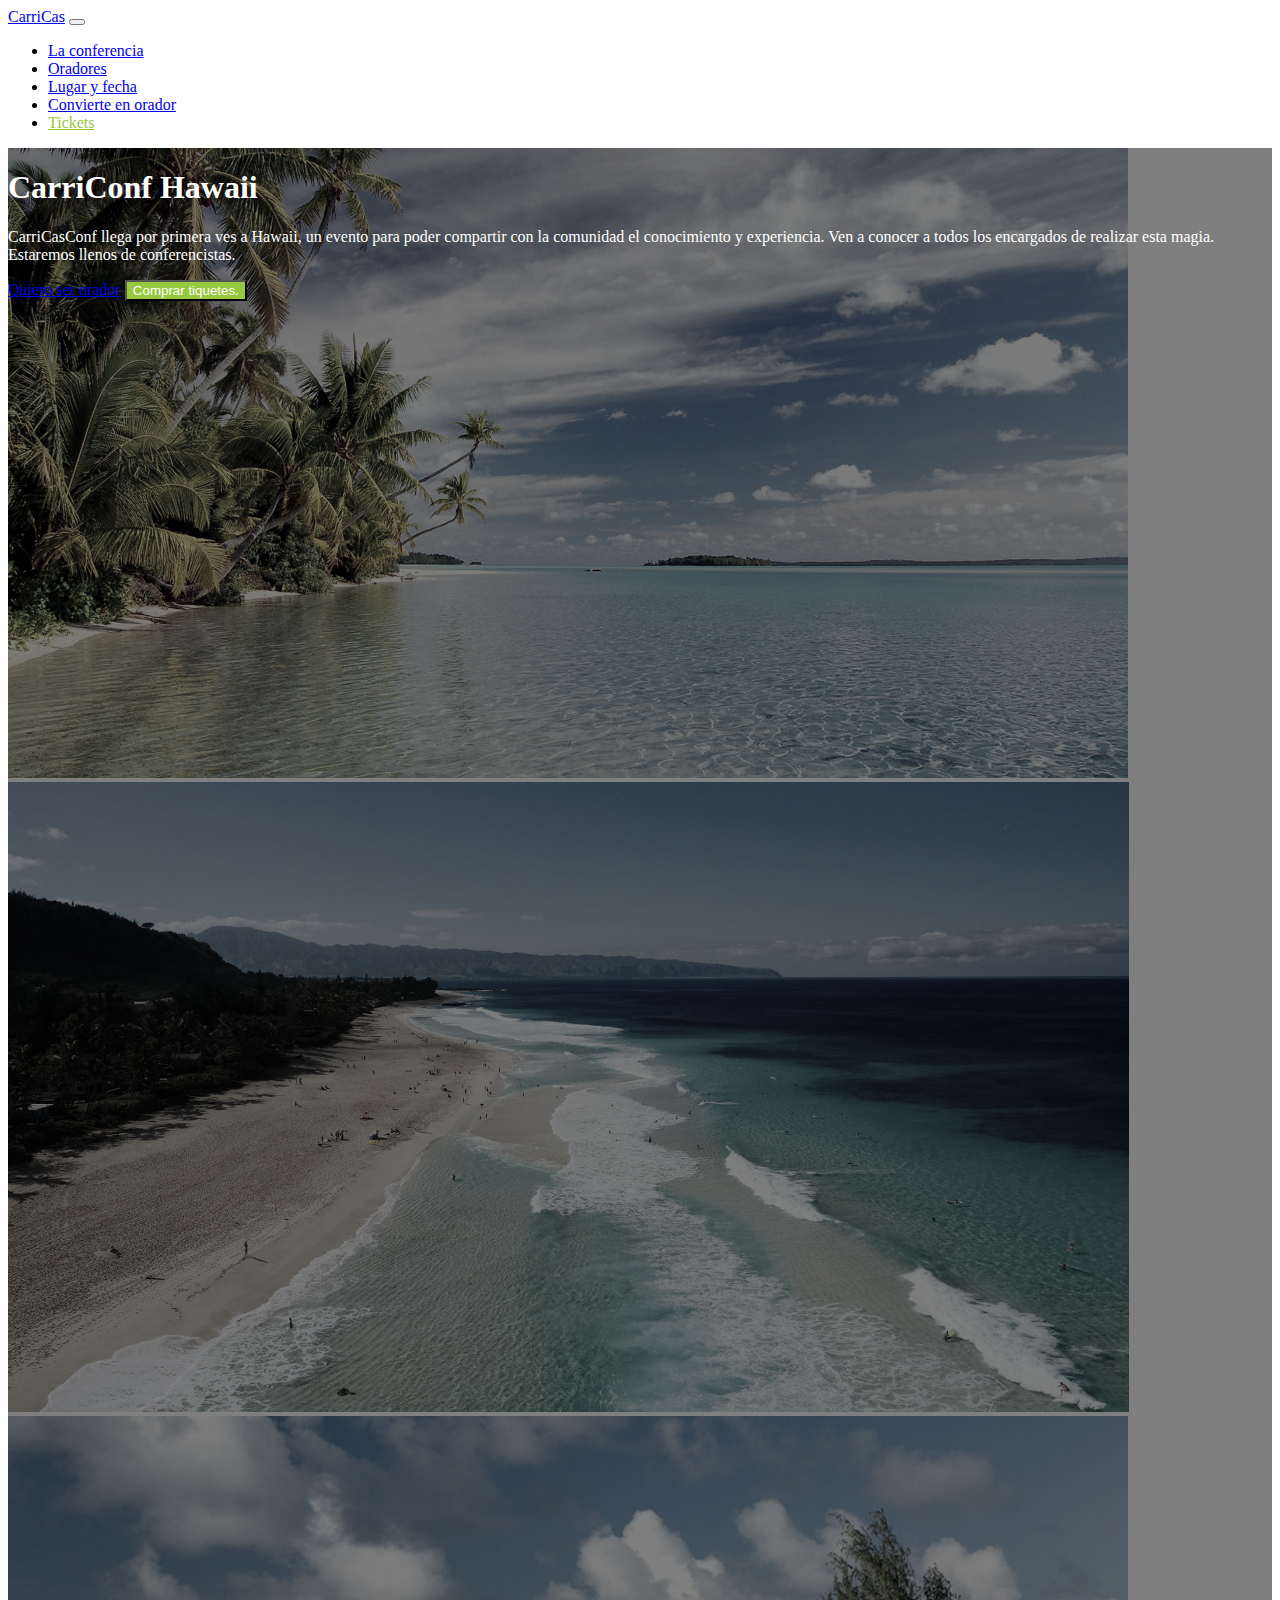
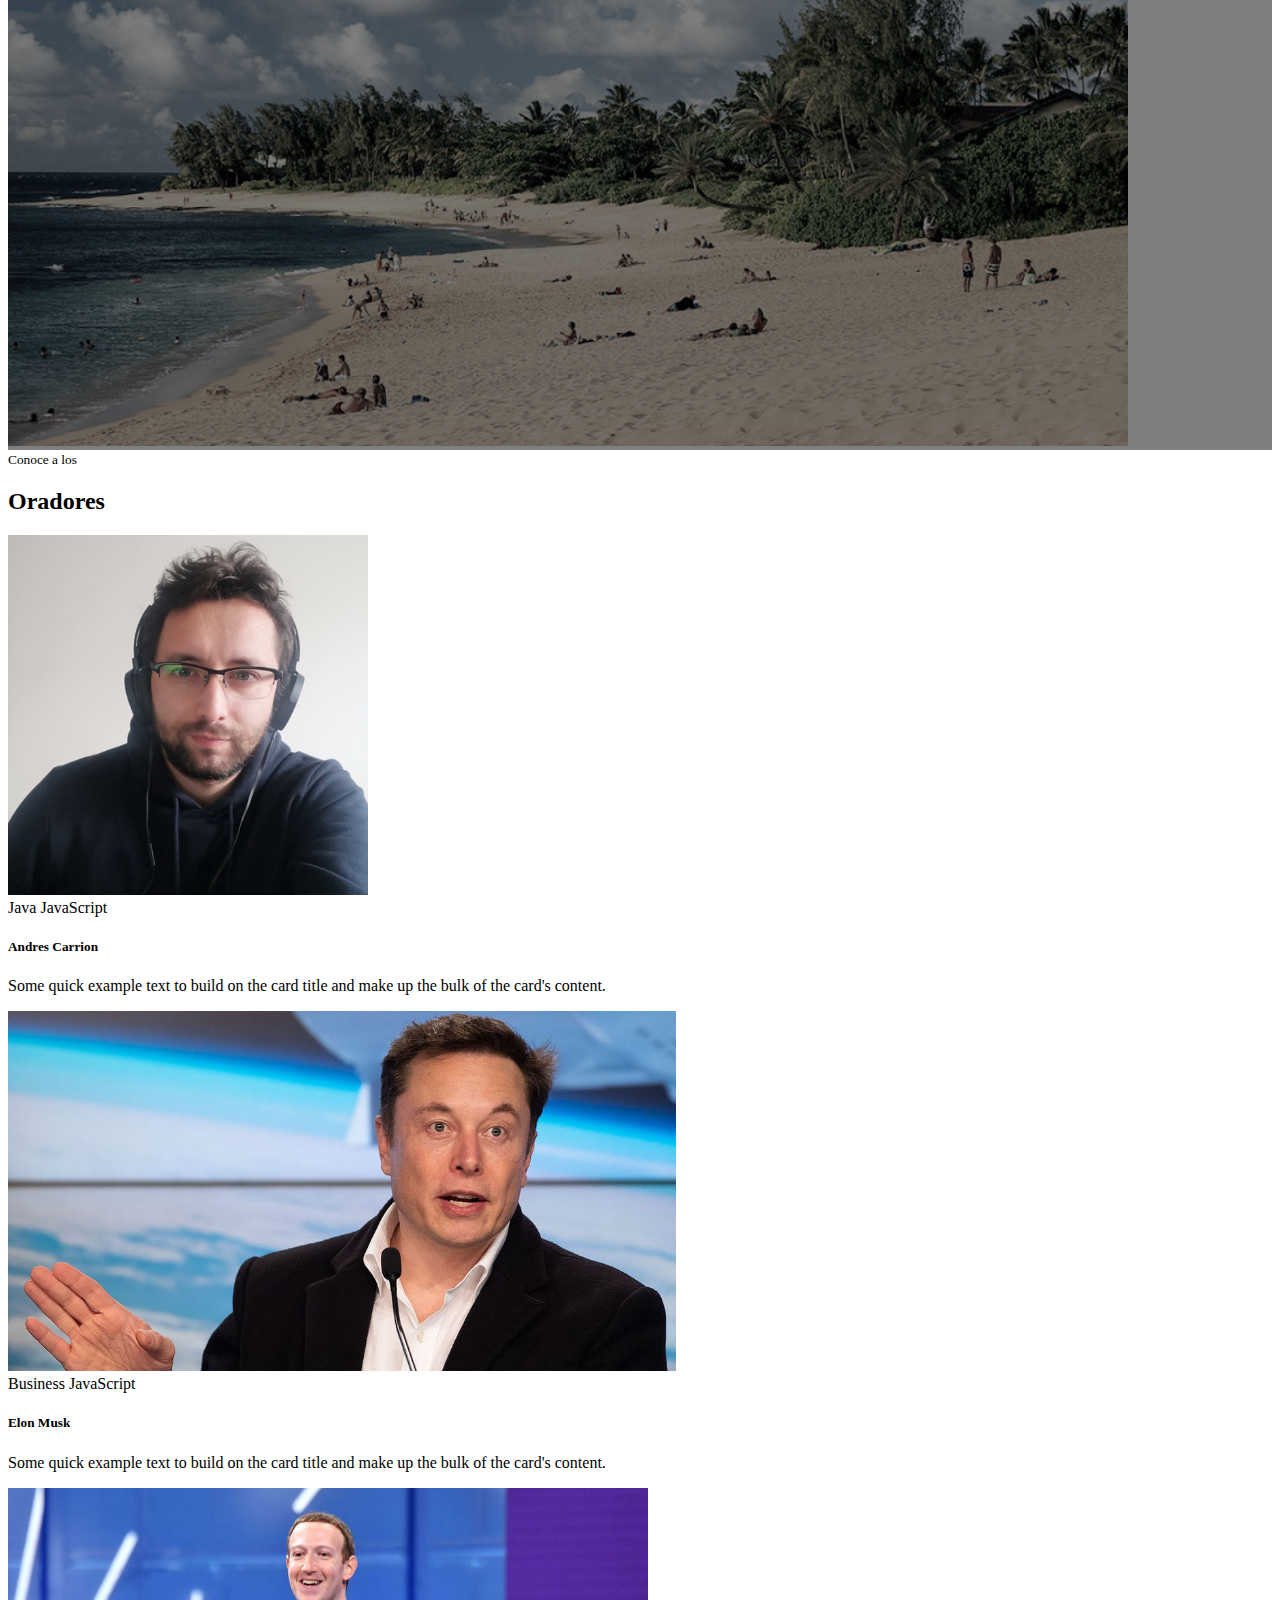
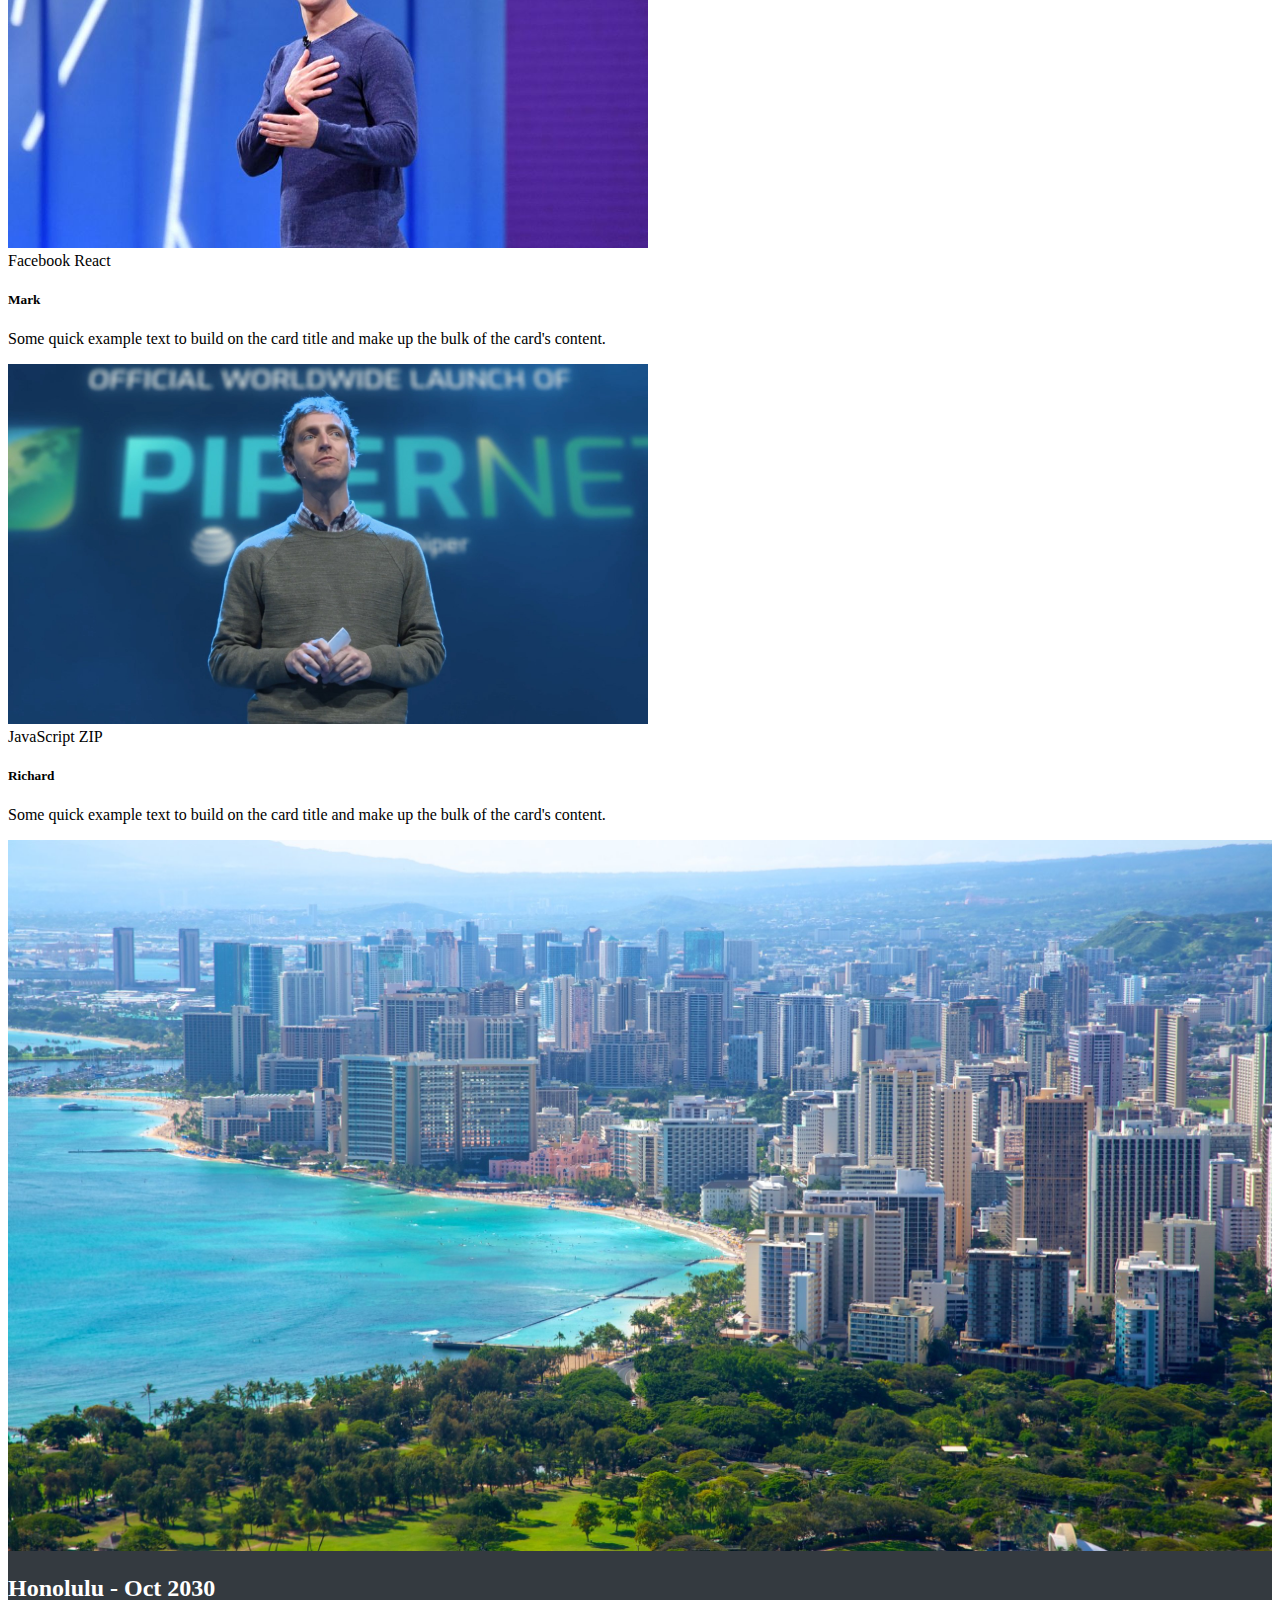
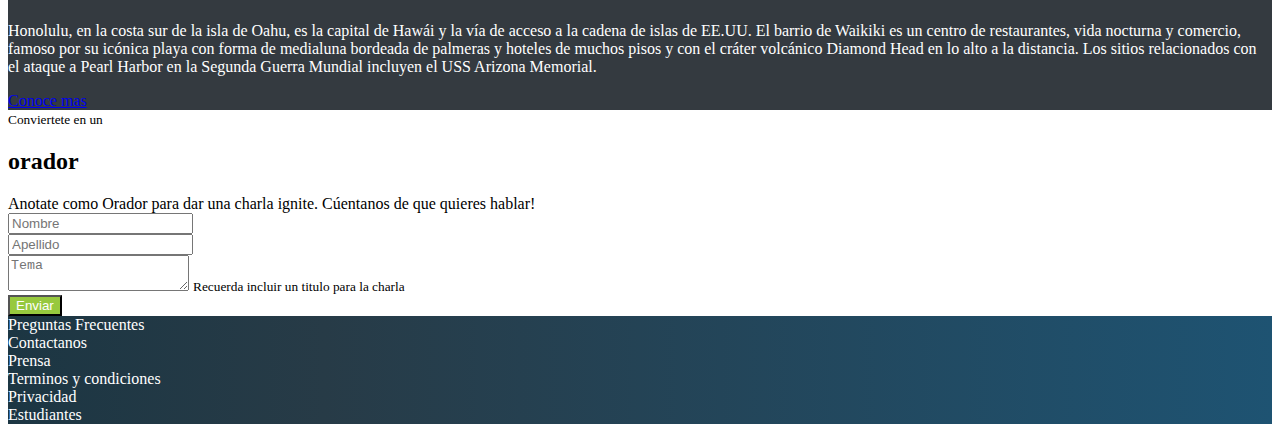
==== index.html @ 01d8089c "LANDING Page de conferecnias con boostrap" ====
<!doctype html>
<html lang="en">
  <head>
    <!-- Required meta tags -->
    <meta charset="utf-8">
    <meta name="viewport" content="width=device-width, initial-scale=1, shrink-to-fit=no">

    <!-- Bootstrap CSS -->
    <link rel="stylesheet" href="https://stackpath.bootstrapcdn.com/bootstrap/4.5.0/css/bootstrap.min.css" integrity="sha384-9aIt2nRpC12Uk9gS9baDl411NQApFmC26EwAOH8WgZl5MYYxFfc+NcPb1dKGj7Sk" crossorigin="anonymous">
    <link rel="stylesheet" href="css/index.css">
    <title>Conferencia Hawaii!</title>
  </head>
  <body>
    <!-- header -->
    <header>
        <nav id="header" class="navbar navbar-expand-lg navbar-dark bg-dark">
            <div class="container">
                <a class="navbar-brand" href="#">CarriCas</a>
                <button class="navbar-toggler" type="button" data-toggle="collapse" data-target="#navbarSupportedContent" aria-controls="navbarSupportedContent" aria-expanded="false" aria-label="Toggle navigation">
                  <span class="navbar-toggler-icon"></span>
                </button>
              
                <div class="collapse navbar-collapse" id="navbarSupportedContent">
                  <ul class="navbar-nav ml-auto">
                    <li class="nav-item active">
                      <a class="nav-link" href="#">La conferencia</a>
                    </li>
                    <li class="nav-item">
                      <a class="nav-link" href="#">Oradores</a>
                    </li>
                    <li class="nav-item">
                        <a class="nav-link" href="#">Lugar y fecha</a>
                    </li>
                    <li class="nav-item">
                        <a class="nav-link" href="#">Convierte en orador</a>
                    </li>
                    <li class="nav-item">
                        <a class="nav-link text-carricas" href="#">Tickets</a>
                    </li>
                  </ul>
                  
                </div>
            </div>
          </nav>

    </header>
    <!-- End Header -->
    <!-- Main -->
    <section class="main">
        <div id="carousel" class="carousel slide" data-ride="carousel" data-pause="false">
            <div class="carousel-inner">
              <div class="carousel-item active">
                <img src="/assets/images/hawaii.jpg" class="d-block w-100" alt="Hawaii1">
              </div>
              <div class="carousel-item">
                <img src="/assets/images/hawaii2.jpg" class="d-block w-100" alt="Hawai2">
              </div>
              <div class="carousel-item">
                <img src="/assets/images/hawaii3.jpeg" class="d-block w-100" alt="Hawai3">
              </div>
              <div class="overlay">
                  <div class="container">
                      <div class="row align-items-center">
                          <div class="col-md-6 offset-md-6 text-md-right text-center">
                              <h1>CarriConf Hawaii</h1>
                              <p class="d-none d-md-block">CarriCasConf llega por primera ves a Hawaii, un evento para poder compartir con la comunidad el conocimiento y experiencia. Ven a conocer a todos los encargados de realizar esta magia. Estaremos llenos de conferencistas.</p>
                              <a href="#" class="btn btn-outline-light">Quiero ser orador</a>
                              <button type="button" class="btn btn-carricas">Comprar tiquetes.</button>
                          </div>
                      </div>
                  </div>
              </div>
            </div>
          </div>
    </section>
    <!-- End Main -->
    <!-- Speakers -->
    <section class="speakers mt-4">
        <div class="container">
            <div class="row">
                <div class="col text-center text-uppercase">
                    <small>Conoce a los</small>
                    <h2>Oradores</h2>
                </div>
            </div>
            <div class="row">
                <div class="col col-md-6 col-lg-4 mb-4 col-12">
                    <div class="card">
                        <img src="./assets/speakers/its_me.jpeg" class="card-img-top" alt="Foto Carri">
                        <div class="card-body">
                            <div class="badges">
                                <span class="badge badge-warning">Java</span>
                                <span class="badge badge-info">JavaScript</span>
                            </div>
                          <h5 class="card-title">Andres Carrion</h5>
                          <p class="card-text">Some quick example text to build on the card title and make up the bulk of the card's content.</p>
                        </div>
                      </div>
                </div>
                <div class="col col-md-6 col-lg-4 mb-4 col-12">
                    <div class="card">
                        <img src="./assets/speakers/Elon.jpg" class="card-img-top" alt="Foto Carri">
                        <div class="card-body">
                            <div class="badges">
                                <span class="badge badge-warning">Business</span>
                                <span class="badge badge-info">JavaScript</span>
                            </div>
                            <h5 class="card-title">Elon Musk</h5>
                            <p class="card-text">Some quick example text to build on the card title and make up the bulk of the card's content.</p>
                        </div>
                      </div>
                </div>
                <div class="col col-md-6 col-lg-4 mb-4 col-12">
                    <div class="card">
                        <img src="./assets/speakers/Mark.jpg" class="card-img-top" alt="Foto Carri">
                        <div class="card-body">
                            <div class="badges">
                                <span class="badge badge-warning">Facebook</span>
                                <span class="badge badge-info">React</span>
                            </div>
                            <h5 class="card-title">Mark</h5>
                          <p class="card-text">Some quick example text to build on the card title and make up the bulk of the card's content.</p>
                        </div>
                      </div>
                </div>
                <div class="col col-md-6 col-lg-4 mb-4 col-12">
                    <div class="card">
                        <img src="./assets/speakers/speaker1.jpeg" class="card-img-top" alt="Foto Carri">
                        <div class="card-body">
                            <div class="badges">
                                <span class="badge badge-warning">JavaScript</span>
                                <span class="badge badge-info">ZIP</span>
                            </div>
                          <h5 class="card-title">Richard</h5>
                          <p class="card-text">Some quick example text to build on the card title and make up the bulk of the card's content.</p>
                        </div>
                      </div>
                </div>
            </div>
        </div>
    </section>
    <!-- End Speakers -->
    <!-- Lugar y fecha -->
    <section class="place-time">
        <div class="container-fluid">
            <div class="row">
                <div class="col-12 col-lg-6 pl-0 pr-0">
                    <img src="./assets/images/honolulu.jpg" alt="Honolulu">
                </div>
                <div class="col-12 col-lg-6 pt-4 pb-4">
                    <h2>Honolulu  - Oct 2030</h2>
                    <p>Honolulu, en la costa sur de la isla de Oahu, es la capital de Hawái y la vía de acceso a la cadena de islas de EE.UU. El barrio de Waikiki es un centro de restaurantes, vida nocturna y comercio, famoso por su icónica playa con forma de medialuna bordeada de palmeras y hoteles de muchos pisos y con el cráter volcánico Diamond Head en lo alto a la distancia. Los sitios relacionados con el ataque a Pearl Harbor en la Segunda Guerra Mundial incluyen el USS Arizona Memorial.</p>
                    <a href="#" class="btn btn-outline-light">Conoce mas</a>
                </div>
            </div>
        </div>
    </section>
    <!-- End Lugar y fecha -->
    <!-- Form speaker  -->
    <section class="form-orador pt-4 pb-2">
        <div class="container">
            <div class="row">
                <div class="col text-uppercase text-center">
                    <small class="col ">Conviertete en un</small>
                    <h2>orador</h2>
                </div>
            </div>
            <div class="row">
                <div class="col text-center">
                    Anotate como Orador para dar una charla ignite. Cúentanos de que quieres hablar!
                </div>
            </div>
            <div class="row">
                <div class="col col-md-10 offset-md-1 col-lg-8 offset-lg-2  pt-3">
                    <form action="#">
                        <div class="form-row">
                            <div class="form-group col-12 col-md-6">
                                <input type="text" class="form-control" placeholder="Nombre">
                            </div>
                            <div class="form-group col-12 col-md-6">
                                <input type="text" class="form-control" placeholder="Apellido">
                            </div>
                        </div>
                        <div class="form-row">
                            <div class="form-group col">
                                <textarea name="text" class="form-control form-control-lg" placeholder="Tema"></textarea>
                                <small class="form-text text-muted">
                                    Recuerda incluir un titulo para la charla
                                </small>
                            </div>
                        </div>
                        <div class="form-row">
                            <div class="col">
                                <button type="button" class="btn btn-carricas">Enviar</button>
                            </div>
                        </div>
                    </form>
                </div>
            </div>
        </div>
    </section>
    <!-- End Form speaker -->
    <!-- Footer -->
    <footer id="footer" class="pb-4 pt-4">
        <div class="container">
            <div class="row text-center">
                <div class="col-12 col-lg">
                    <a href="#">Preguntas Frecuentes</a>
                </div>
                <div class="col-12 col-lg">
                    <a href="#">Contactanos</a>
                </div>
                <div class="col-12 col-lg">
                    <a href="#">Prensa</a>
                </div>
                <div class="col-12 col-lg">
                    <a href="#">Terminos  y condiciones</a>
                </div>
                <div class="col-12 col-lg">
                    <a href="#">Privacidad</a>
                </div>
                <div class="col-12 col-lg">
                    <a href="#">Estudiantes</a>
                </div>
            </div>
        </div>
    </footer>
    <!-- End Footer -->
    <!-- Optional JavaScript -->
    <!-- jQuery first, then Popper.js, then Bootstrap JS -->
    <script src="https://code.jquery.com/jquery-3.5.1.slim.min.js" integrity="sha384-DfXdz2htPH0lsSSs5nCTpuj/zy4C+OGpamoFVy38MVBnE+IbbVYUew+OrCXaRkfj" crossorigin="anonymous"></script>
    <script src="https://cdn.jsdelivr.net/npm/popper.js@1.16.0/dist/umd/popper.min.js" integrity="sha384-Q6E9RHvbIyZFJoft+2mJbHaEWldlvI9IOYy5n3zV9zzTtmI3UksdQRVvoxMfooAo" crossorigin="anonymous"></script>
    <script src="https://stackpath.bootstrapcdn.com/bootstrap/4.5.0/js/bootstrap.min.js" integrity="sha384-OgVRvuATP1z7JjHLkuOU7Xw704+h835Lr+6QL9UvYjZE3Ipu6Tp75j7Bh/kR0JKI" crossorigin="anonymous"></script>
  </body>
</html>
---- css/index.css ----
#header .text-carricas{
    color: #97c93e
}

.main .carousel-inner img{
    max-height: 70vh;
    object-fit: cover;/* Estira la imagen y le ahce zoom. Util para adecuar imagenes */
    filter: grayscale(70%);
}

#carousel{
    position: relative;
}

#carousel .overlay{
    position: absolute;
    top:0;
    bottom: 0;
    left:0;
    right: 0;
    background-color: rgba(0,0,0,0.5);
    color:white;
}

#carousel .overlay .container,
#carousel .overlay .row{
    height: 100%;
}

.btn-carricas{
    background-color: #97c93e;
    color:white;
}
.btn-carricas:hover{
    background-color: #82ad36;
}
.speakers .card img{
    height: 40vh;
    object-fit: cover;
}

.place-time{
    background-color: #343a40 ;
    color: white;
}
.place-time img{
    max-width: 100%;
}



footer{
    background: linear-gradient(90deg, #1c3643, #273b47 25%, #1e5372 );
}
footer a{
    text-decoration: none;
    color:white;
}
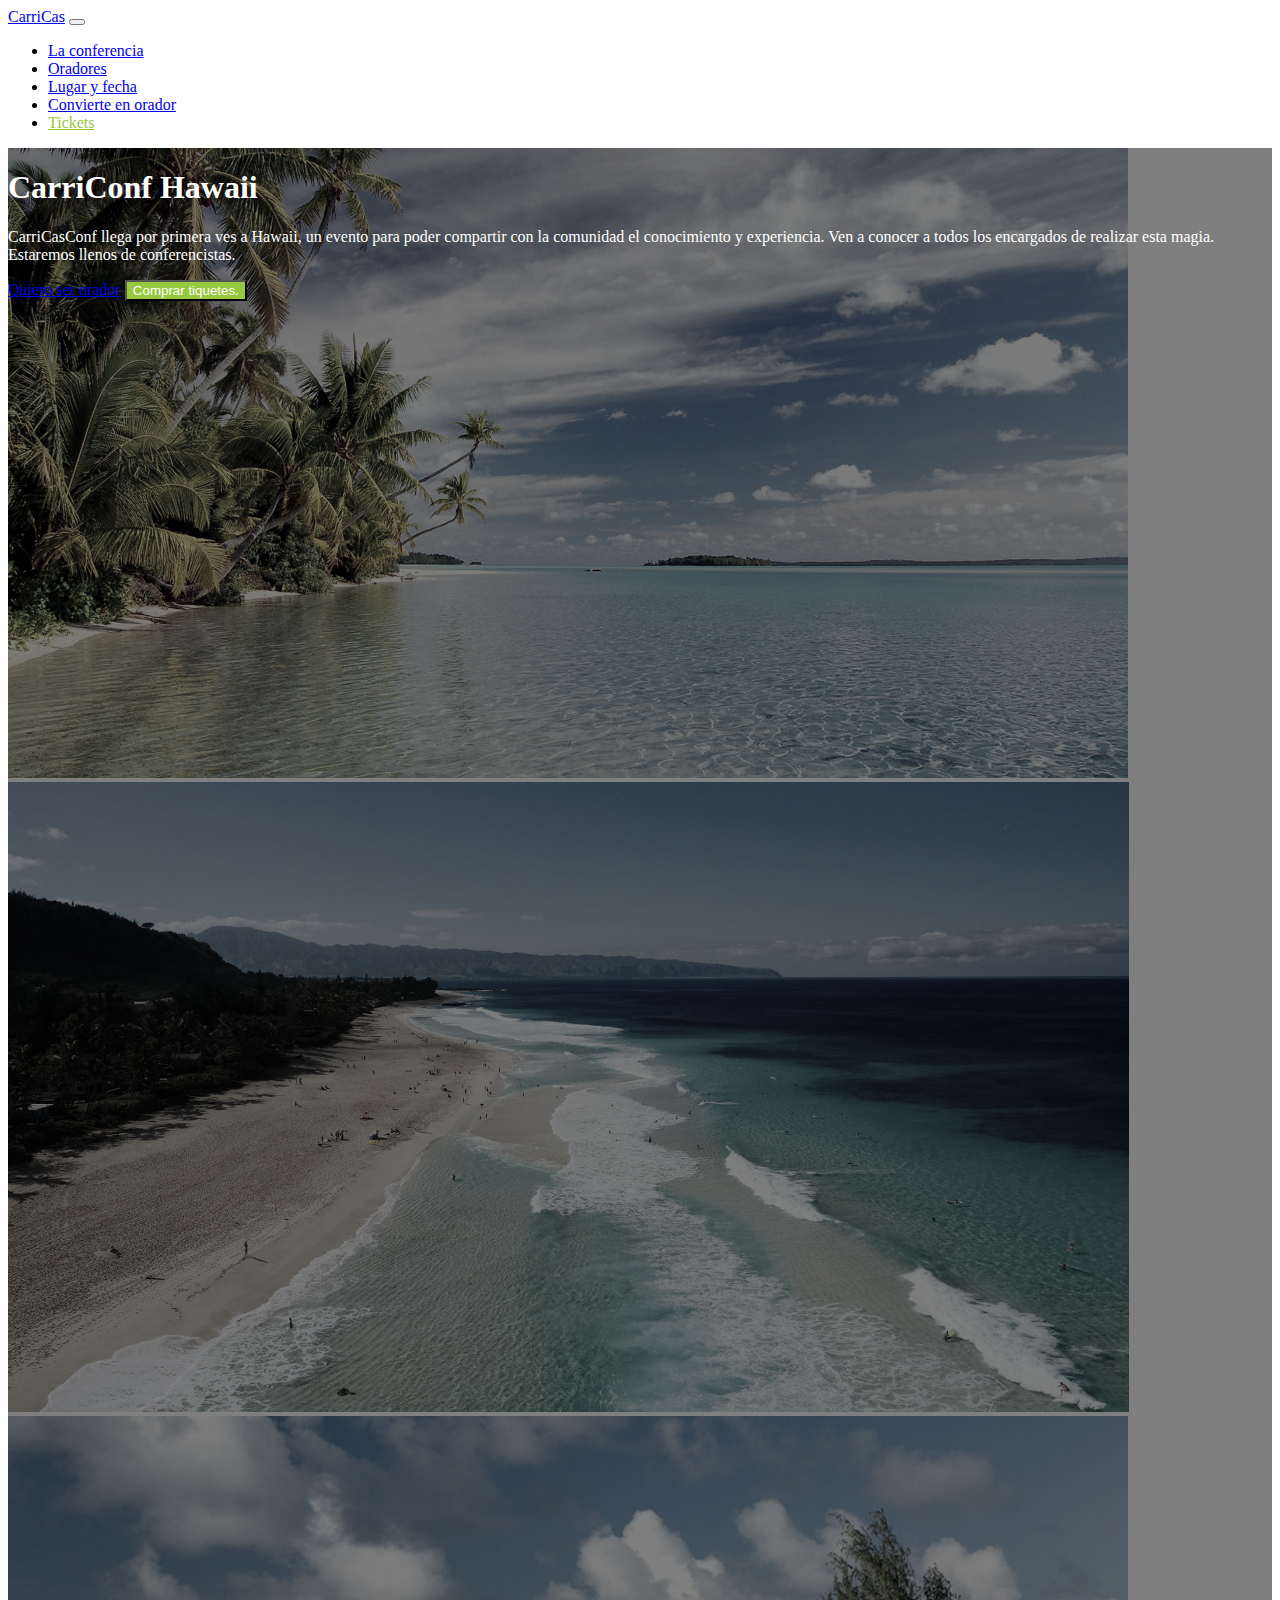
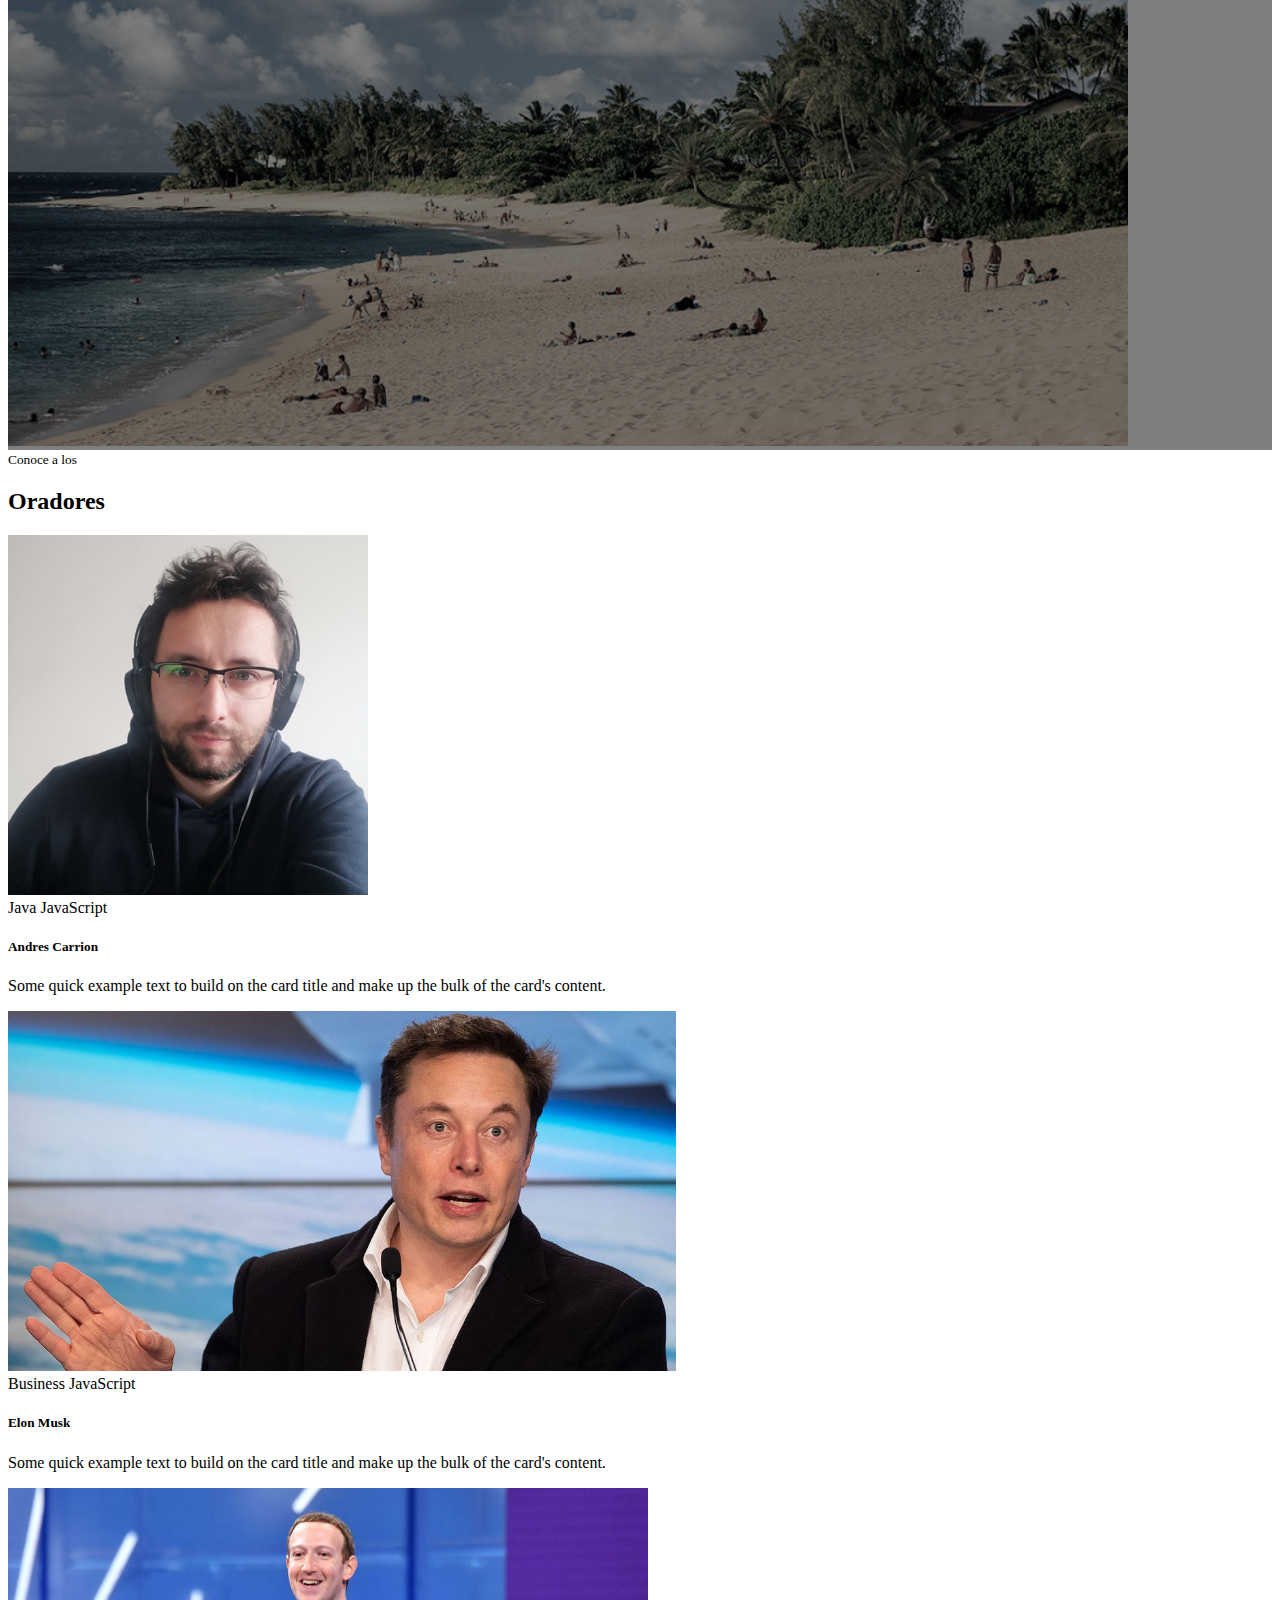
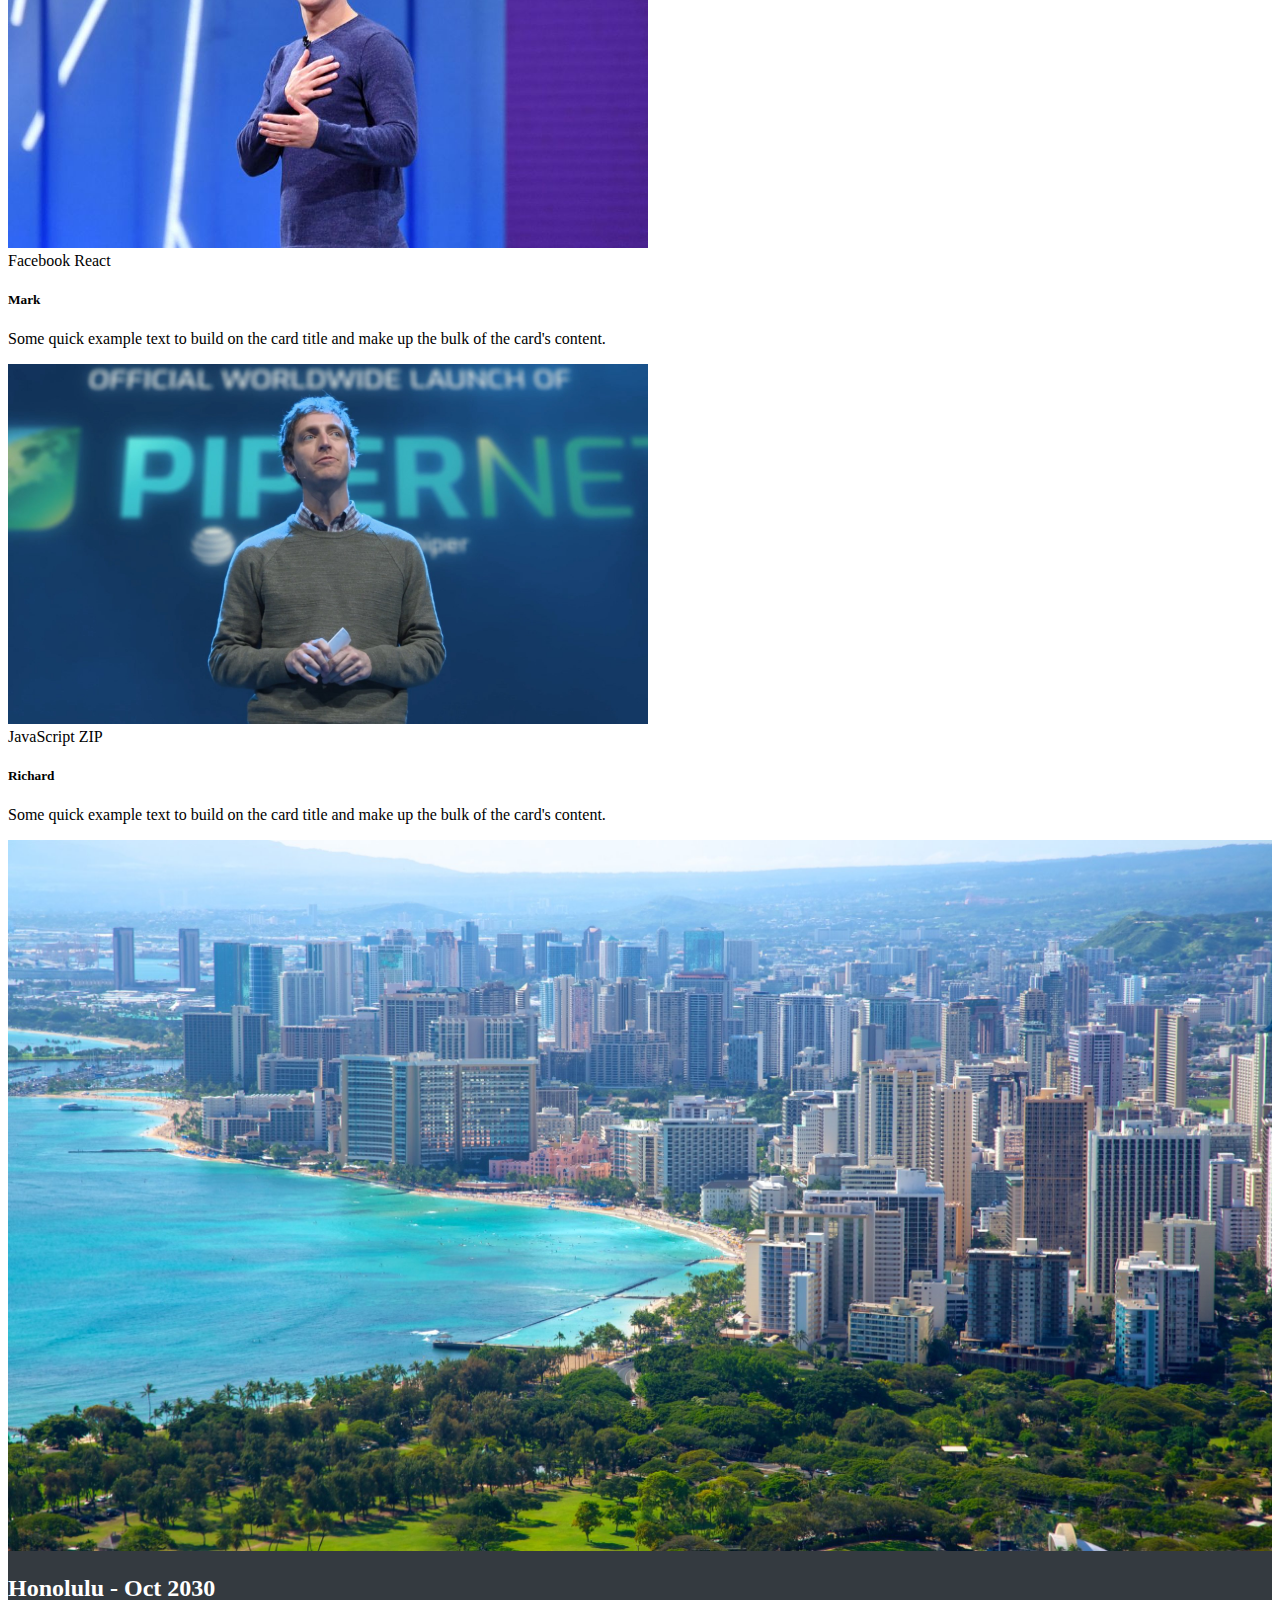
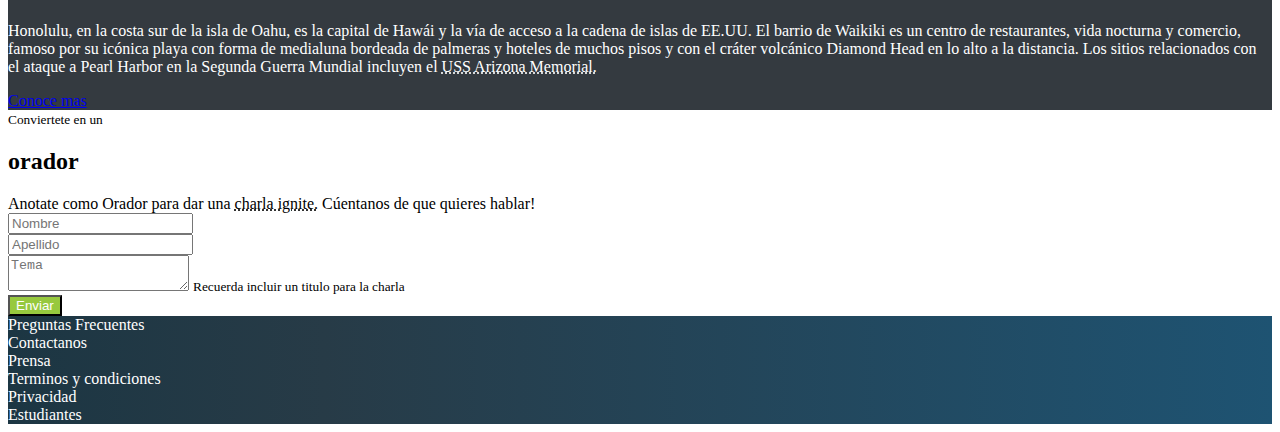
==== commit 75ac35ee: "Se adiciona scrollspy y tooltip-abbr" ====
--- a/index.html
+++ b/index.html
@@ -10,29 +10,29 @@
     <link rel="stylesheet" href="css/index.css">
     <title>Conferencia Hawaii!</title>
   </head>
-  <body>
+  <body data-spy="scroll" data-target="#navbar" data-offset="57">
     <!-- header -->
     <header>
-        <nav id="header" class="navbar navbar-expand-lg navbar-dark bg-dark">
+        <nav id="header" class="navbar navbar-expand-lg navbar-dark bg-dark fixed-top">
             <div class="container">
                 <a class="navbar-brand" href="#">CarriCas</a>
-                <button class="navbar-toggler" type="button" data-toggle="collapse" data-target="#navbarSupportedContent" aria-controls="navbarSupportedContent" aria-expanded="false" aria-label="Toggle navigation">
+                <button class="navbar-toggler" type="button" data-toggle="collapse" data-target="#navbar" aria-controls="navbar" aria-expanded="false" aria-label="Toggle navigation">
                   <span class="navbar-toggler-icon"></span>
                 </button>
               
-                <div class="collapse navbar-collapse" id="navbarSupportedContent">
+                <div class="collapse navbar-collapse" id="navbar">
                   <ul class="navbar-nav ml-auto">
-                    <li class="nav-item active">
-                      <a class="nav-link" href="#">La conferencia</a>
-                    </li>
-                    <li class="nav-item">
-                      <a class="nav-link" href="#">Oradores</a>
-                    </li>
-                    <li class="nav-item">
-                        <a class="nav-link" href="#">Lugar y fecha</a>
-                    </li>
-                    <li class="nav-item">
-                        <a class="nav-link" href="#">Convierte en orador</a>
+                    <li class="nav-item">
+                      <a class="nav-link" href="#main">La conferencia</a>
+                    </li>
+                    <li class="nav-item">
+                      <a class="nav-link" href="#speakers">Oradores</a>
+                    </li>
+                    <li class="nav-item">
+                        <a class="nav-link" href="#place-time">Lugar y fecha</a>
+                    </li>
+                    <li class="nav-item">
+                        <a class="nav-link" href="#form-orador">Convierte en orador</a>
                     </li>
                     <li class="nav-item">
                         <a class="nav-link text-carricas" href="#">Tickets</a>
@@ -46,7 +46,7 @@
     </header>
     <!-- End Header -->
     <!-- Main -->
-    <section class="main">
+    <section class="main" id="main">
         <div id="carousel" class="carousel slide" data-ride="carousel" data-pause="false">
             <div class="carousel-inner">
               <div class="carousel-item active">
@@ -75,7 +75,7 @@
     </section>
     <!-- End Main -->
     <!-- Speakers -->
-    <section class="speakers mt-4">
+    <section class="speakers mt-4" id="speakers">
         <div class="container">
             <div class="row">
                 <div class="col text-center text-uppercase">
@@ -141,7 +141,7 @@
     </section>
     <!-- End Speakers -->
     <!-- Lugar y fecha -->
-    <section class="place-time">
+    <section class="place-time" id="place-time">
         <div class="container-fluid">
             <div class="row">
                 <div class="col-12 col-lg-6 pl-0 pr-0">
@@ -149,7 +149,7 @@
                 </div>
                 <div class="col-12 col-lg-6 pt-4 pb-4">
                     <h2>Honolulu  - Oct 2030</h2>
-                    <p>Honolulu, en la costa sur de la isla de Oahu, es la capital de Hawái y la vía de acceso a la cadena de islas de EE.UU. El barrio de Waikiki es un centro de restaurantes, vida nocturna y comercio, famoso por su icónica playa con forma de medialuna bordeada de palmeras y hoteles de muchos pisos y con el cráter volcánico Diamond Head en lo alto a la distancia. Los sitios relacionados con el ataque a Pearl Harbor en la Segunda Guerra Mundial incluyen el USS Arizona Memorial.</p>
+                    <p>Honolulu, en la costa sur de la isla de Oahu, es la capital de Hawái y la vía de acceso a la cadena de islas de EE.UU. El barrio de Waikiki es un centro de restaurantes, vida nocturna y comercio, famoso por su icónica playa con forma de medialuna bordeada de palmeras y hoteles de muchos pisos y con el cráter volcánico Diamond Head en lo alto a la distancia. Los sitios relacionados con el ataque a Pearl Harbor en la Segunda Guerra Mundial incluyen el  <abbr data-toggle="tooltip" title="Monumento en memoria de las victimas">USS Arizona Memorial.</abbr>  </p>
                     <a href="#" class="btn btn-outline-light">Conoce mas</a>
                 </div>
             </div>
@@ -157,7 +157,7 @@
     </section>
     <!-- End Lugar y fecha -->
     <!-- Form speaker  -->
-    <section class="form-orador pt-4 pb-2">
+    <section class="form-orador pt-4 pb-2" id="form-orador">
         <div class="container">
             <div class="row">
                 <div class="col text-uppercase text-center">
@@ -167,7 +167,7 @@
             </div>
             <div class="row">
                 <div class="col text-center">
-                    Anotate como Orador para dar una charla ignite. Cúentanos de que quieres hablar!
+                    Anotate como Orador para dar una  <abbr data-toggle="tooltip" title="Charlas de 5 minutos">charla ignite.</abbr>  Cúentanos de que quieres hablar!
                 </div>
             </div>
             <div class="row">
@@ -231,5 +231,6 @@
     <script src="https://code.jquery.com/jquery-3.5.1.slim.min.js" integrity="sha384-DfXdz2htPH0lsSSs5nCTpuj/zy4C+OGpamoFVy38MVBnE+IbbVYUew+OrCXaRkfj" crossorigin="anonymous"></script>
     <script src="https://cdn.jsdelivr.net/npm/popper.js@1.16.0/dist/umd/popper.min.js" integrity="sha384-Q6E9RHvbIyZFJoft+2mJbHaEWldlvI9IOYy5n3zV9zzTtmI3UksdQRVvoxMfooAo" crossorigin="anonymous"></script>
     <script src="https://stackpath.bootstrapcdn.com/bootstrap/4.5.0/js/bootstrap.min.js" integrity="sha384-OgVRvuATP1z7JjHLkuOU7Xw704+h835Lr+6QL9UvYjZE3Ipu6Tp75j7Bh/kR0JKI" crossorigin="anonymous"></script>
+    <script src="./js/index.js"></script>
   </body>
 </html>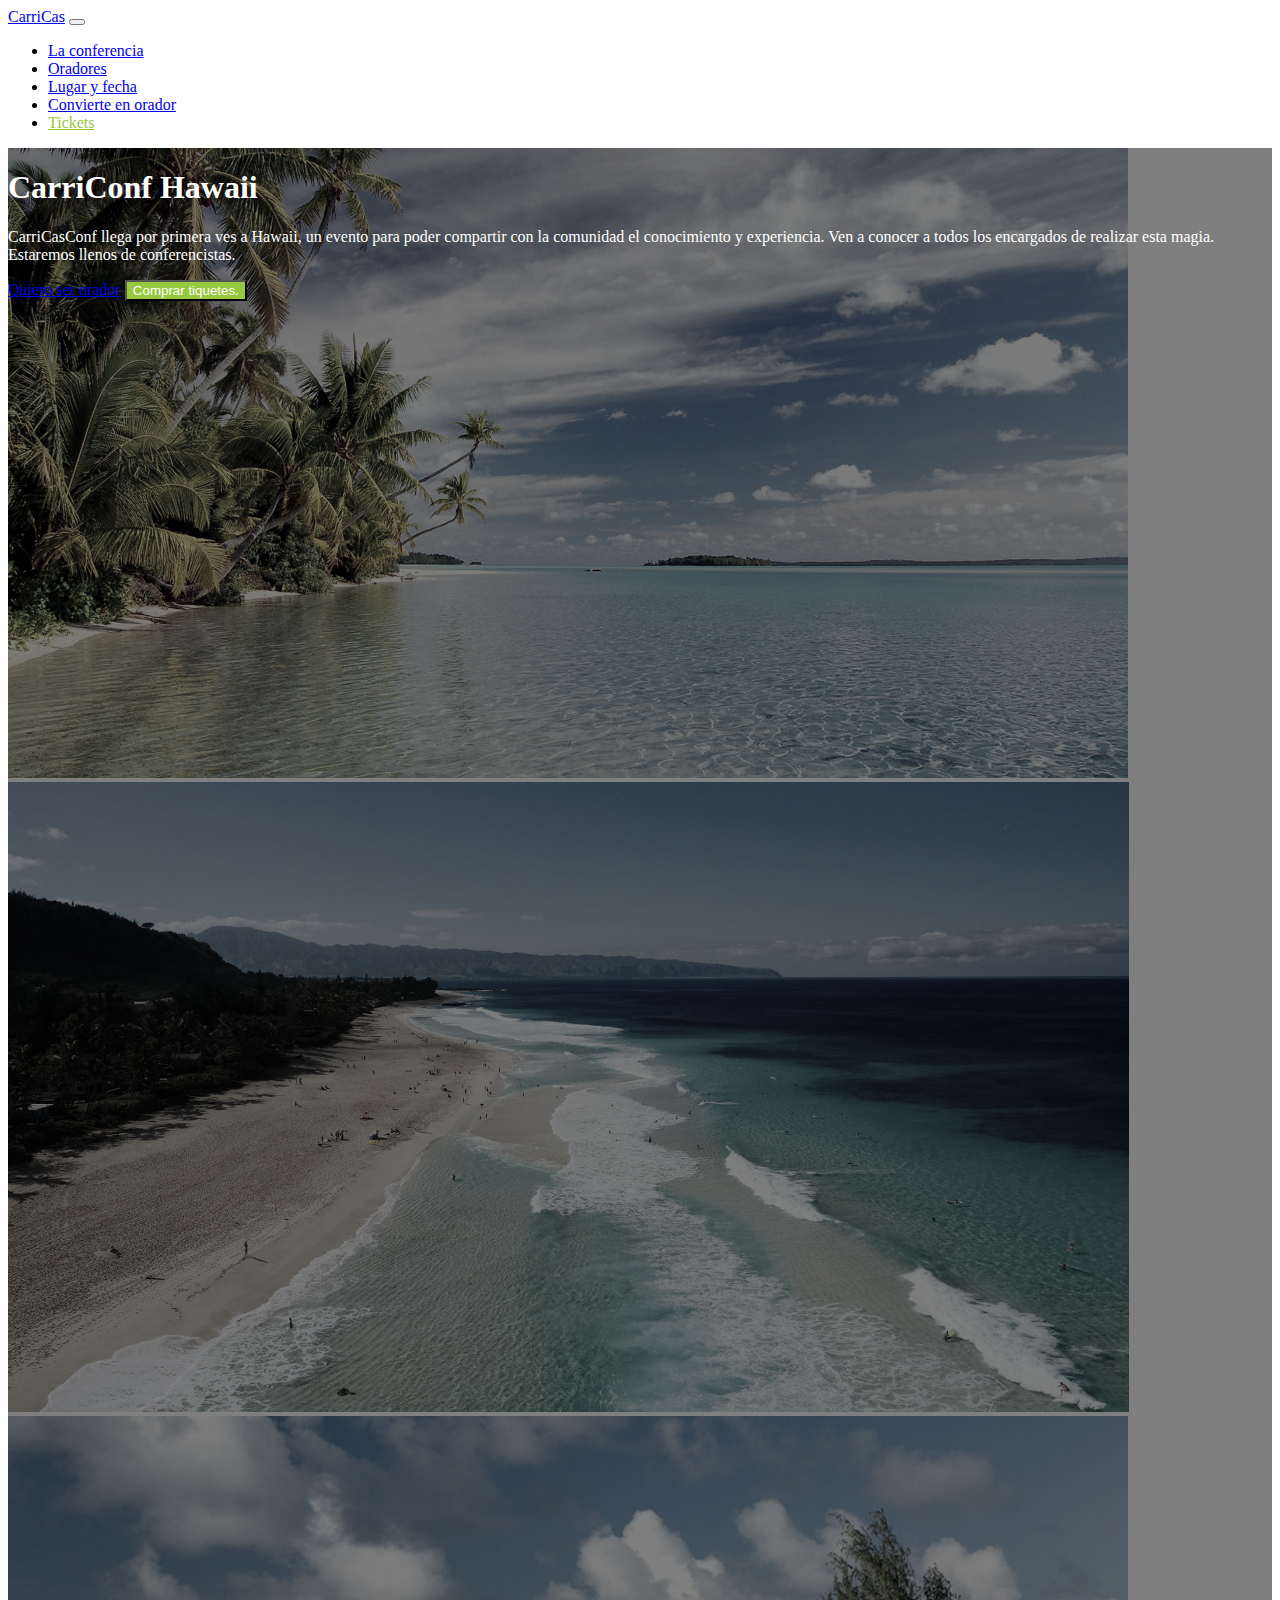
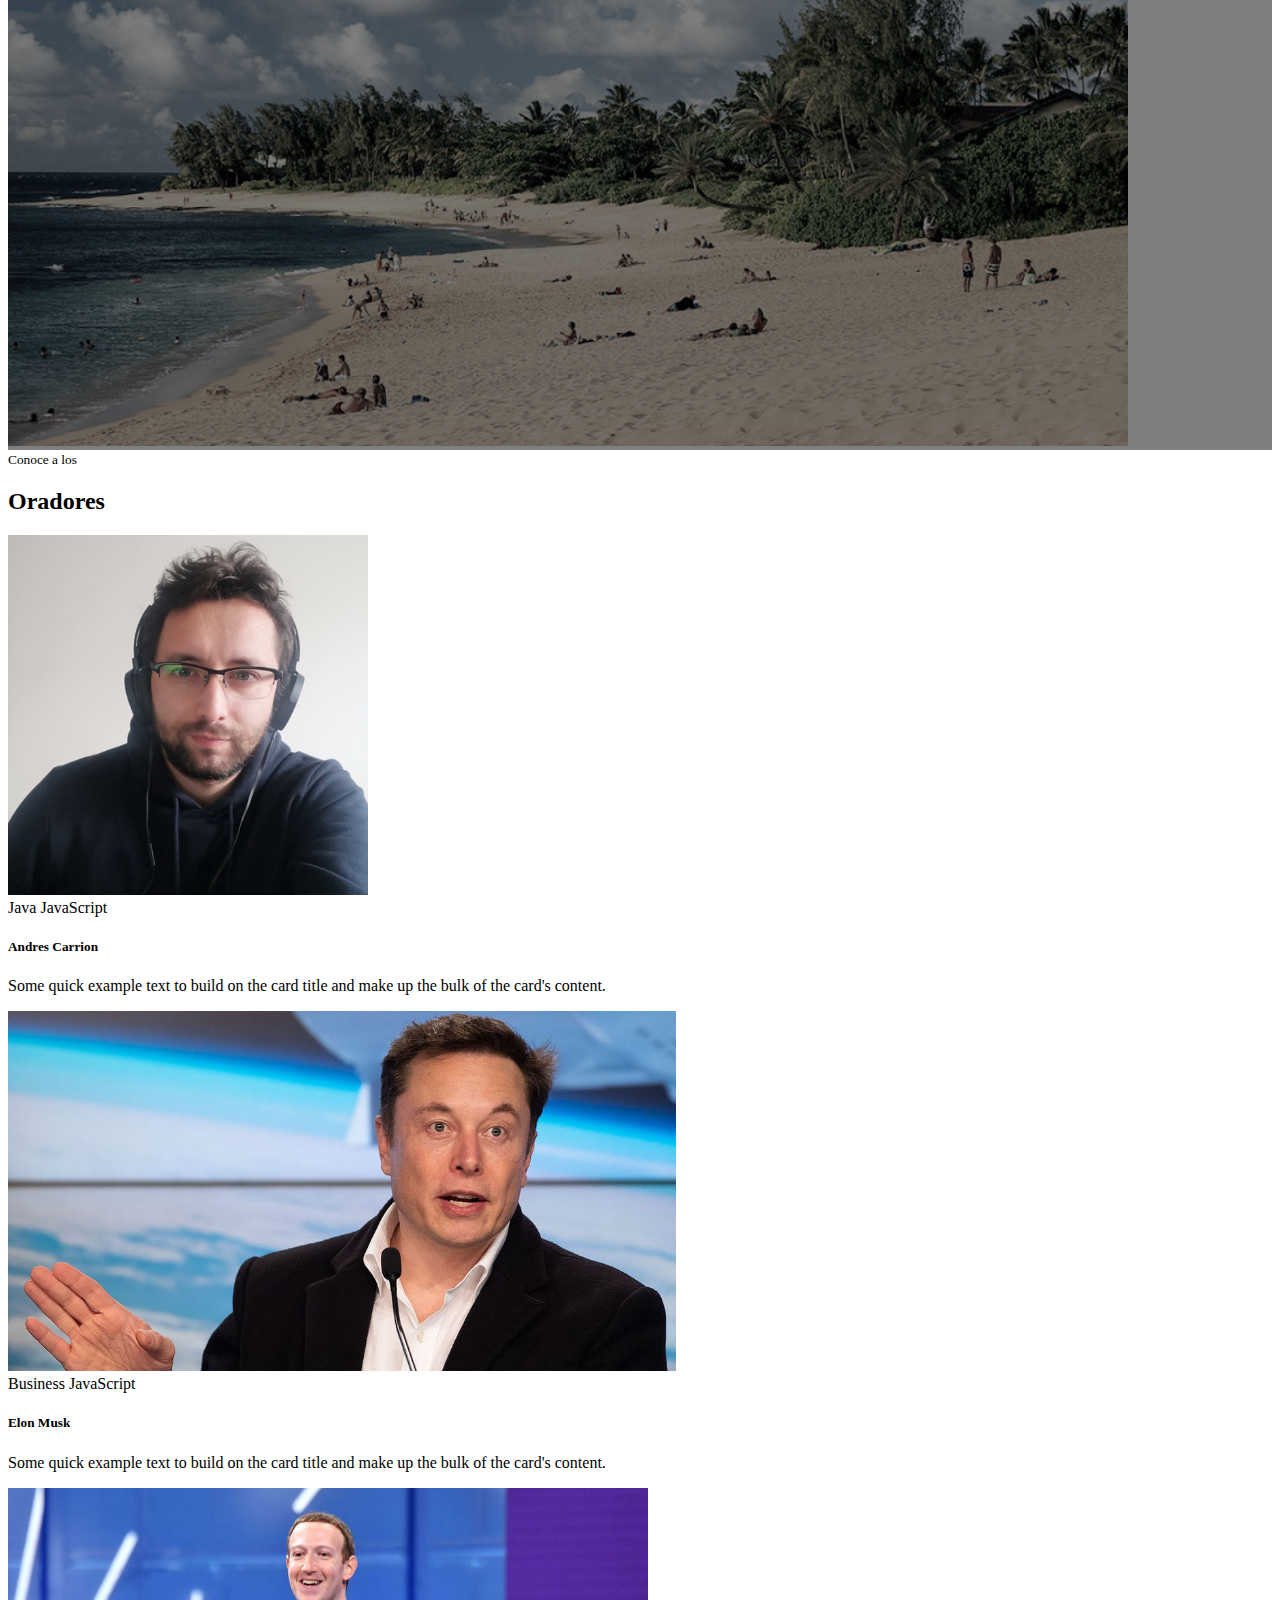
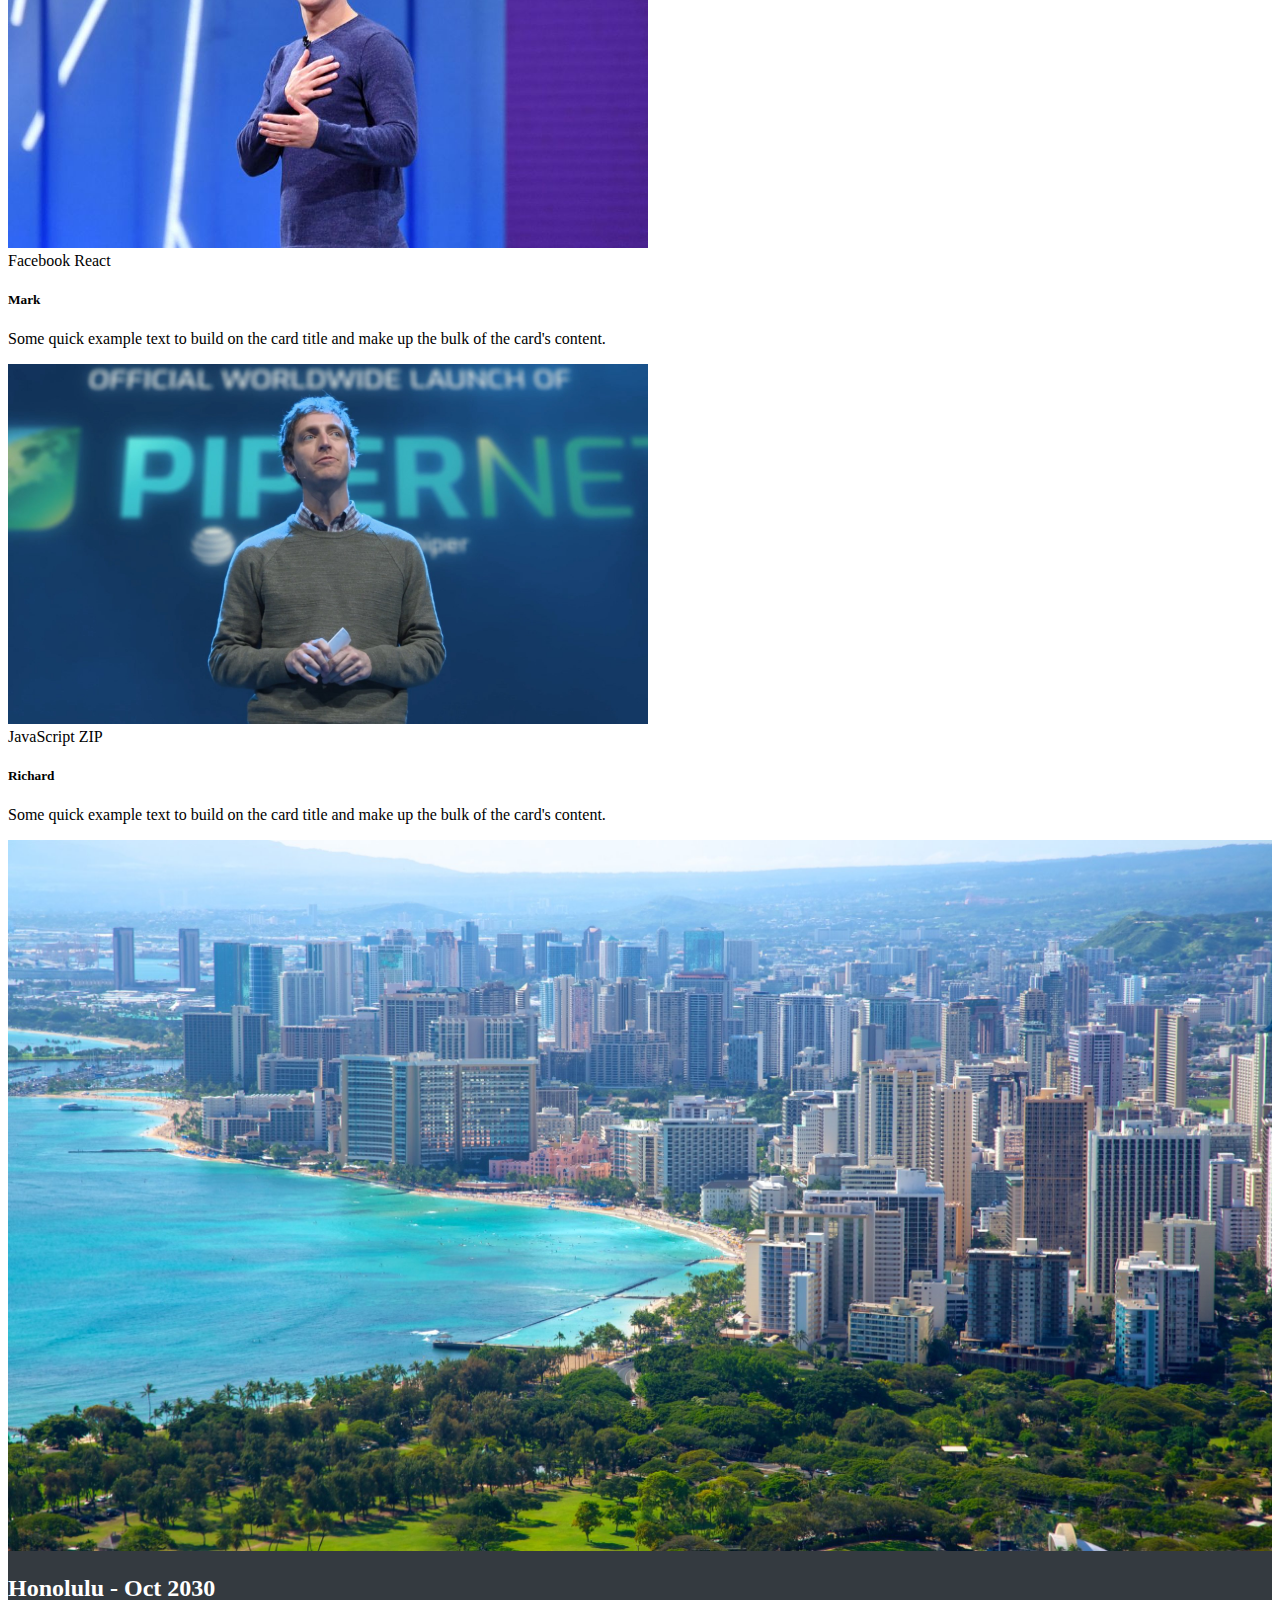
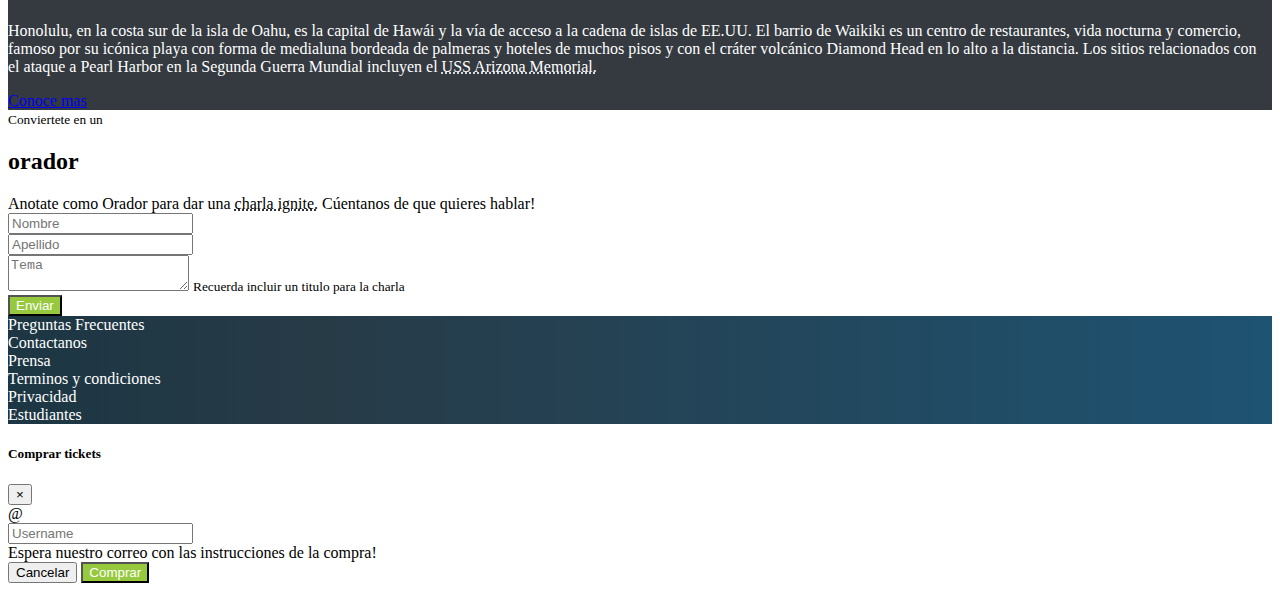
==== commit e6d72fab: "Adicion de modals y alertas" ====
--- a/index.html
+++ b/index.html
@@ -35,7 +35,7 @@
                         <a class="nav-link" href="#form-orador">Convierte en orador</a>
                     </li>
                     <li class="nav-item">
-                        <a class="nav-link text-carricas" href="#">Tickets</a>
+                        <a class="nav-link text-carricas" href="#" data-toggle="modal" data-target="#modalCompra">Tickets</a>
                     </li>
                   </ul>
                   
@@ -65,7 +65,7 @@
                               <h1>CarriConf Hawaii</h1>
                               <p class="d-none d-md-block">CarriCasConf llega por primera ves a Hawaii, un evento para poder compartir con la comunidad el conocimiento y experiencia. Ven a conocer a todos los encargados de realizar esta magia. Estaremos llenos de conferencistas.</p>
                               <a href="#" class="btn btn-outline-light">Quiero ser orador</a>
-                              <button type="button" class="btn btn-carricas">Comprar tiquetes.</button>
+                              <button type="button" class="btn btn-carricas" data-toggle="modal" data-target="#modalCompra">Comprar tiquetes.</button>
                           </div>
                       </div>
                   </div>
@@ -226,6 +226,42 @@
         </div>
     </footer>
     <!-- End Footer -->
+    <!-- Modal -->
+    <!-- Vertically centered modal -->
+    <div class="modal fade" id="modalCompra" tabindex="-1" role="dialog" aria-labelledby="exampleModalLabel" aria-hidden="true">
+        <div class="modal-dialog modal-dialog-centered">
+          <div class="modal-content">
+            <div class="modal-header">
+              <h5 class="modal-title" id="exampleModalLabel">Comprar tickets</h5>
+              <button type="button" class="close" data-dismiss="modal" aria-label="Close">
+                <span aria-hidden="true">&times;</span>
+              </button>
+            </div>
+            <div class="modal-body">
+              <form action="">
+                  <div class="form-row">
+                      <div class="col form-group">
+                        <div class="input-group mb-3">
+                            <div class="input-group-prepend">
+                              <span class="input-group-text" id="basic-addon1">@</span>
+                            </div>
+                            <input type="text" class="form-control" placeholder="Username" aria-label="Username" aria-describedby="basic-addon1">
+                          </div>
+                      </div>
+                  </div>
+              </form>
+              <div class="alert alert-warning" role="alert">
+                Espera nuestro correo con las instrucciones de la compra!
+              </div>
+            </div>
+            <div class="modal-footer">
+              <button type="button" class="btn btn-secondary" data-dismiss="modal">Cancelar</button>
+              <button type="button" class="btn btn-carricas">Comprar</button>
+            </div>
+          </div>
+        </div>
+      </div>
+    <!-- End Modal -->
     <!-- Optional JavaScript -->
     <!-- jQuery first, then Popper.js, then Bootstrap JS -->
     <script src="https://code.jquery.com/jquery-3.5.1.slim.min.js" integrity="sha384-DfXdz2htPH0lsSSs5nCTpuj/zy4C+OGpamoFVy38MVBnE+IbbVYUew+OrCXaRkfj" crossorigin="anonymous"></script>
